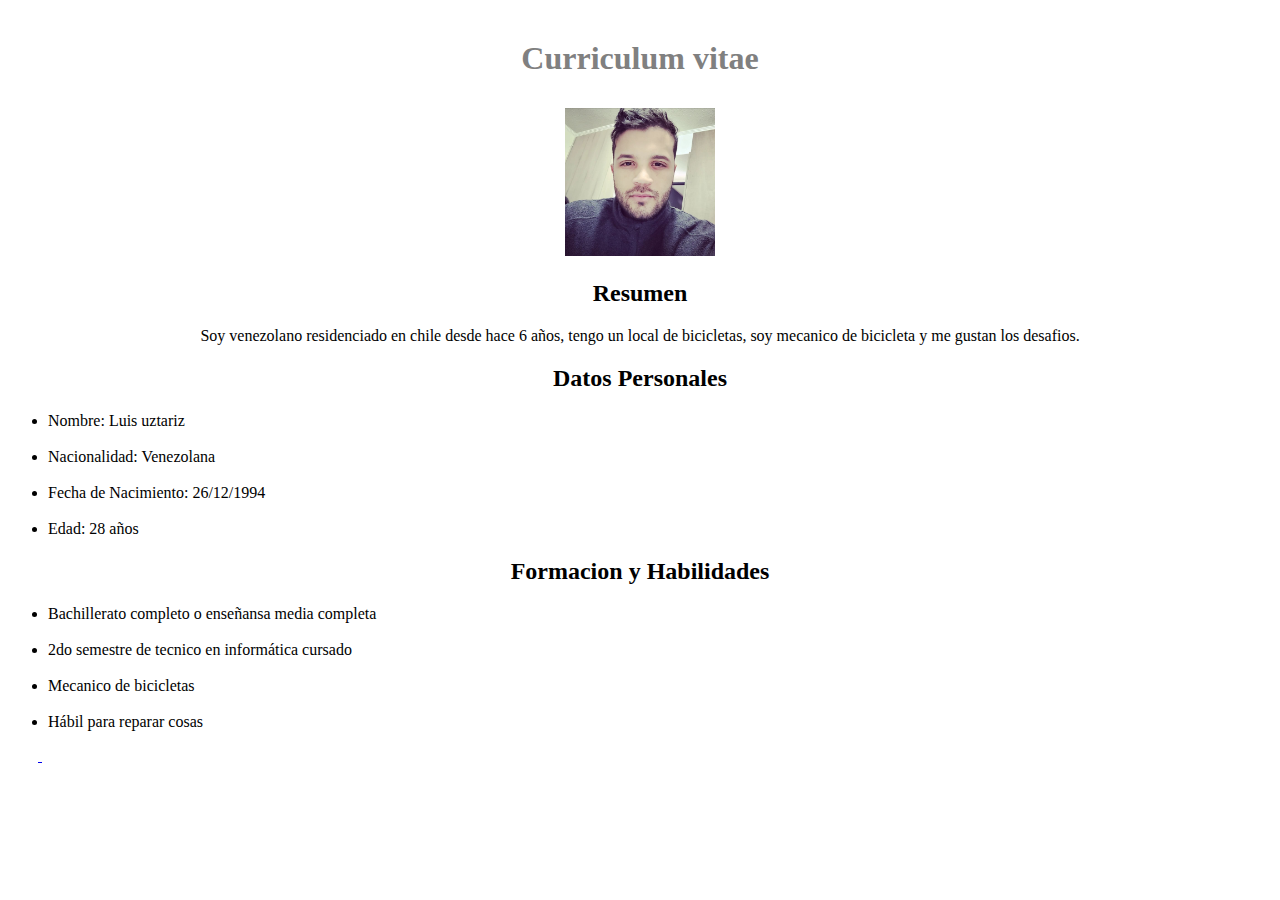
==== assets/desafio1/index1.html @ fdea4d5a "Add files via upload" ====
<!DOCTYPE html>
<html lang="es">
<head>
    <meta charset="UTF-8">
    <meta name="viewport" content="width=, initial-scale=1.0">
    <title>CV de luis uztariz</title>
    <link rel="stylesheet" href="style1/style1.css">
</head>

    <div class="titulo">
        <h1>Curriculum vitae</h1>
    </div>
<body>
    
    <div class="principal">
        <img src="assets1/imagen cv.jpeg" class="foto1" alt="Foto1">
    </div>
    
    <div>
        <h2 class="resumen">Resumen</h2>
        <p class="resumen">Soy venezolano residenciado en chile desde hace 6 años, tengo un local de bicicletas, soy mecanico de bicicleta y me gustan los desafios.</p>
    </div>
    
    <div>
        <h2 class="datos">Datos Personales</h2>
        <ul>
            <li>Nombre: Luis uztariz</li>
            <br>
            <li>Nacionalidad: Venezolana</li>
            <br>
            <li>Fecha de Nacimiento: 26/12/1994</li>
            <br>
            <li>Edad: 28 años</li>
        </ul>
    </div>
    <div>
        <h2 class="formacion">Formacion y Habilidades</h2>
        <ul>
            <li>Bachillerato completo o enseñansa media completa</li>
            <br>
            <li>2do semestre de tecnico en informática cursado</li>
            <br>
            <li>Mecanico de bicicletas</li>
            <br>
            <li>Hábil para reparar cosas</li>
        </ul>
    </div>
    <div class="enlace">
        <a href="portafolio.html">
            <img src="portafolio.png" width="60" alt="">
        </a>
        <a href="https://www.instagram.com/luisoswaldo26/">
            <img src="icono.jpg" width="60px" alt="">
        </a>
    
    </div>
</body>
</html>
---- assets/desafio1/style1/style1.css ----
.principal {
    text-align: center;
}
.foto1 {
     width: 150px;
     margin-top: 10px;
}
.titulo {
    color: gray;
    text-align: center;
    margin-top: 40px;
}
.resumen {
    text-align: center;
    size: 20px;
}
.datos {
    text-align: center;
}
.formacion {
    text-align: center;
}
.enlace {
    margin-left: 30px;
}
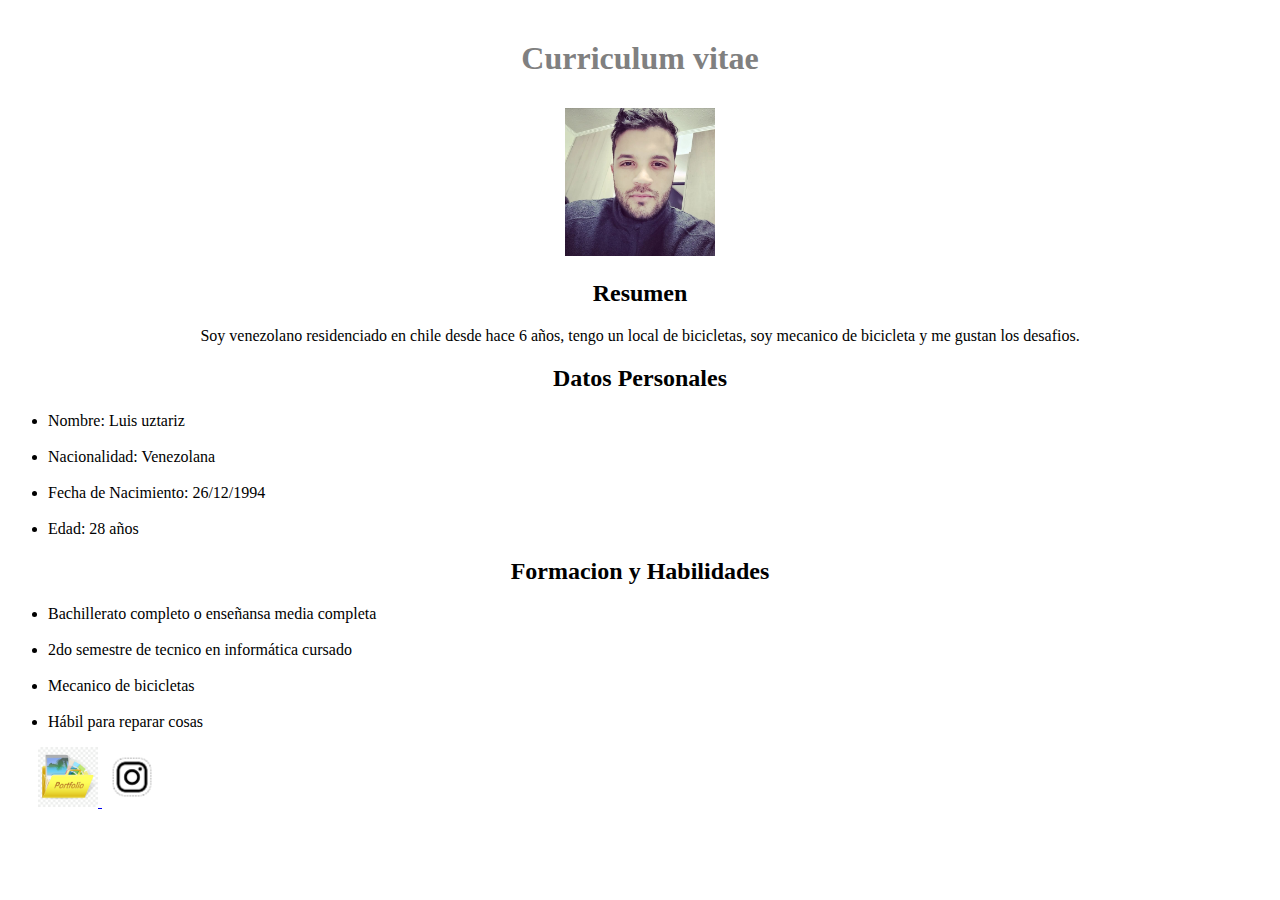
==== commit 72c76199: "correcion-iconos-desafio-1" ====
--- a/assets/desafio1/index1.html
+++ b/assets/desafio1/index1.html
@@ -47,10 +47,10 @@
     </div>
     <div class="enlace">
         <a href="portafolio.html">
-            <img src="portafolio.png" width="60" alt="">
+            <img src="assets1/portafolio.png" width="60" alt="">
         </a>
         <a href="https://www.instagram.com/luisoswaldo26/">
-            <img src="icono.jpg" width="60px" alt="">
+            <img src="assets1/icono.jpg" width="60px" alt="">
         </a>
     
     </div>
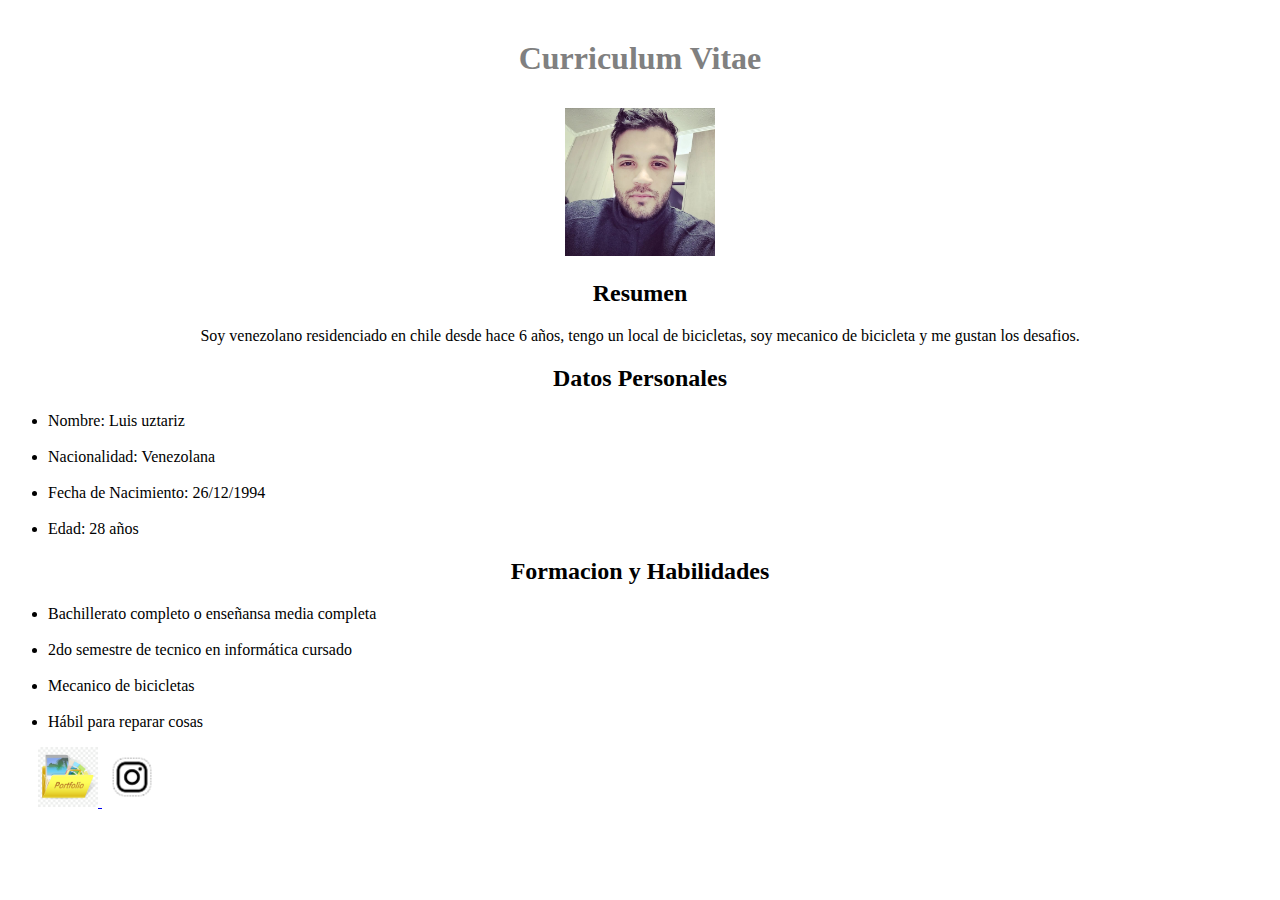
==== commit 035ed968: "correccion-letra" ====
--- a/assets/desafio1/index1.html
+++ b/assets/desafio1/index1.html
@@ -8,12 +8,12 @@
 </head>
 
     <div class="titulo">
-        <h1>Curriculum vitae</h1>
+        <h1>Curriculum Vitae</h1>
     </div>
 <body>
     
     <div class="principal">
-        <img src="assets1/imagen cv.jpeg" class="foto1" alt="Foto1">
+        <img src="assets1/imagen-cv.jpeg" class="foto1" alt="Foto1">
     </div>
     
     <div>
